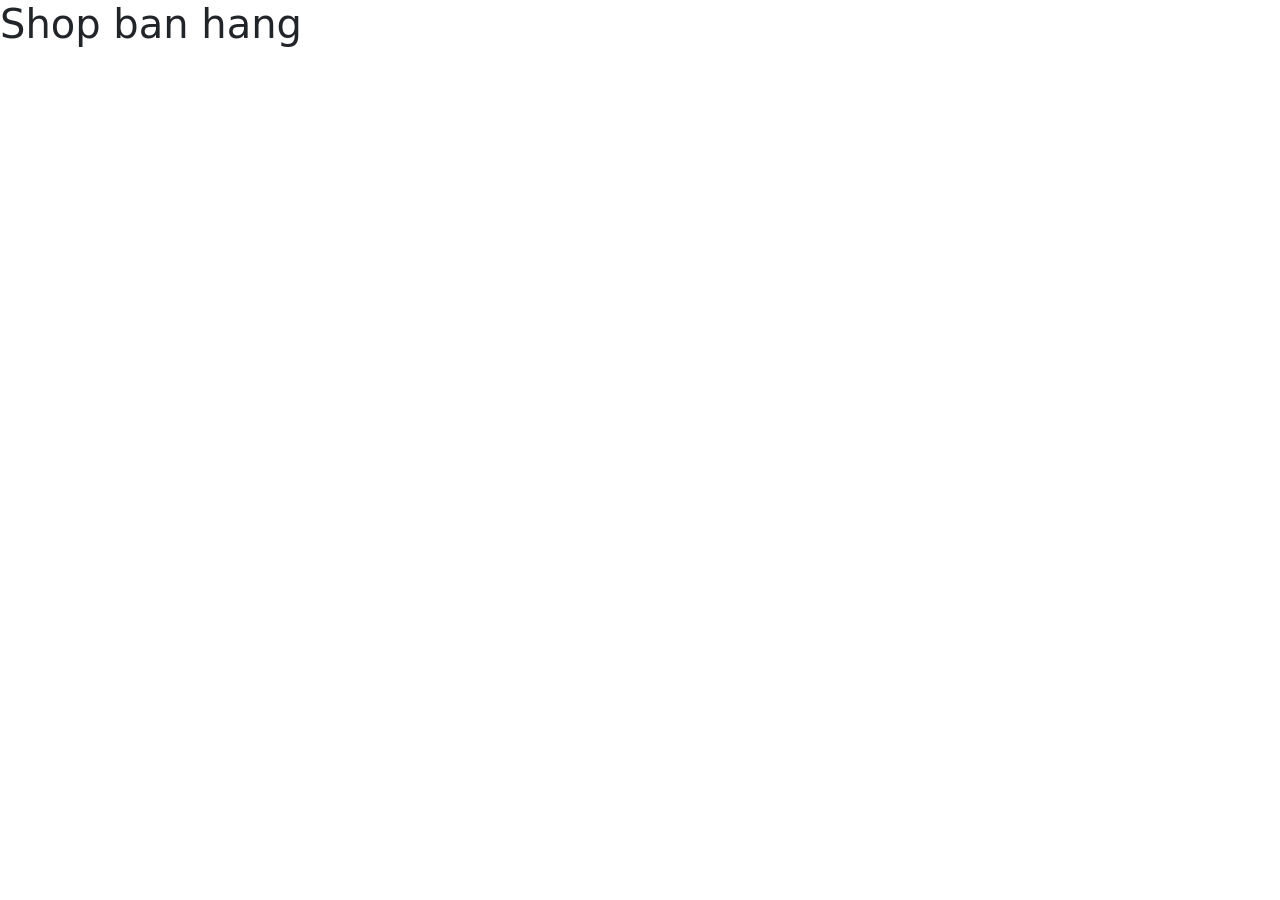
==== index.html @ 43226b54 "day file index.html" ====
<!doctype html>
<html lang="en">
    <head>
        <title>Home</title>
        <!-- Required meta tags -->
        <meta charset="utf-8" />
        <meta
            name="viewport"
            content="width=device-width, initial-scale=1, shrink-to-fit=no"
        />

        <!-- Bootstrap CSS v5.2.1 -->
        <link
            href="https://cdn.jsdelivr.net/npm/bootstrap@5.3.2/dist/css/bootstrap.min.css"
            rel="stylesheet"
            integrity="sha384-T3c6CoIi6uLrA9TneNEoa7RxnatzjcDSCmG1MXxSR1GAsXEV/Dwwykc2MPK8M2HN"
            crossorigin="anonymous"
        />
    </head>

    <body>
        <header>
            <h1>Shop ban hang</h1>
        </header>
        <main></main>
        <footer>
            <!-- place footer here -->
        </footer>
        <!-- Bootstrap JavaScript Libraries -->
        <script
            src="https://cdn.jsdelivr.net/npm/@popperjs/core@2.11.8/dist/umd/popper.min.js"
            integrity="sha384-I7E8VVD/ismYTF4hNIPjVp/Zjvgyol6VFvRkX/vR+Vc4jQkC+hVqc2pM8ODewa9r"
            crossorigin="anonymous"
        ></script>

        <script
            src="https://cdn.jsdelivr.net/npm/bootstrap@5.3.2/dist/js/bootstrap.min.js"
            integrity="sha384-BBtl+eGJRgqQAUMxJ7pMwbEyER4l1g+O15P+16Ep7Q9Q+zqX6gSbd85u4mG4QzX+"
            crossorigin="anonymous"
        ></script>
    </body>
</html>
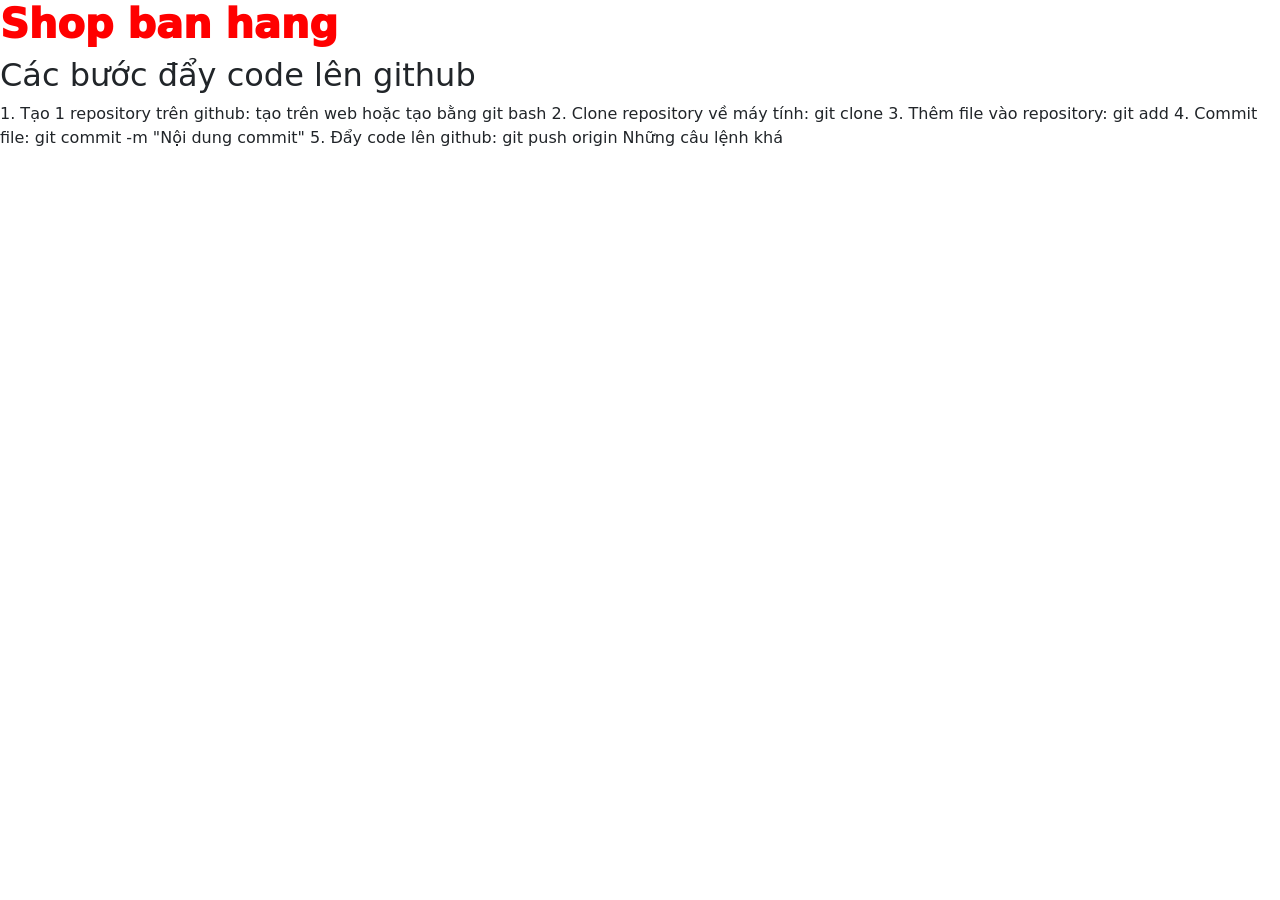
==== commit c1d6ca81: "cap nhat" ====
--- a/index.html
+++ b/index.html
@@ -16,13 +16,37 @@
             integrity="sha384-T3c6CoIi6uLrA9TneNEoa7RxnatzjcDSCmG1MXxSR1GAsXEV/Dwwykc2MPK8M2HN"
             crossorigin="anonymous"
         />
+        <link rel="stylesheet" href="style.css" />
     </head>
 
     <body>
         <header>
-            <h1>Shop ban hang</h1>
+            <h1 class="context">Shop ban hang</h1>
         </header>
-        <main></main>
+        <main>
+            <h2>Các bước đẩy code lên github</h2>
+            <p>
+
+                1. Tạo 1 repository trên github: tạo trên web hoặc tạo bằng git bash
+                2. Clone repository về máy tính: git clone <link repository>
+                3. Thêm file vào repository: git add <tên file>
+                4. Commit file: git commit -m "Nội dung commit"
+                5. Đẩy code lên github: git push origin <tên branch>
+                    Những câu lệnh khá<!-- 
+                    - git add . : thêm tất cả file vào repository
+                    - git commit -m "Nội dung commit" : commit tất cả file đã thêm
+                    - git push origin <tên branch> : đẩy code lên github, nếu branch chưa tồn tại sẽ tự động tạo branch mới trên github
+                    - git pull origin <tên branch> : kéo code từ github về máy tính, nếu có xung đột sẽ hiển thị thông báo và yêu cầu giải quyết xung đột trước khi có thể tiếp tục làm việc
+                    - git status : kiểm tra trạng thái của repository, hiển thị các file đã thay đổi, các file chưa được thêm vào repository và các file đã được thêm vào repository nhưng chưa được commit
+                    - git log : hiển thị lịch sử commit của repository, bao gồm thông tin về tác giả, ngày tháng và nội dung commit
+                    - git checkout <tên branch> : chuyển sang branch khác để làm việc, nếu branch chưa tồn tại sẽ hiển thị thông báo lỗi
+                    - git branch : hiển thị danh sách các branch trong repository, dấu * sẽ hiển thị branch hiện tại đang làm việc
+                    - git merge <tên branch> : hợp nhất branch khác vào branch hiện tại, nếu có xung đột sẽ hiển thị thông báo và yêu cầu giải quyết xung đột trước khi có thể tiếp tục làm việc
+                    
+                    -->
+                
+            </p>
+        </main>
         <footer>
             <!-- place footer here -->
         </footer>
--- a/style.css
+++ b/style.css
@@ -0,0 +1,4 @@
+.context{
+    color: red;
+    font-weight: 1000;
+}
